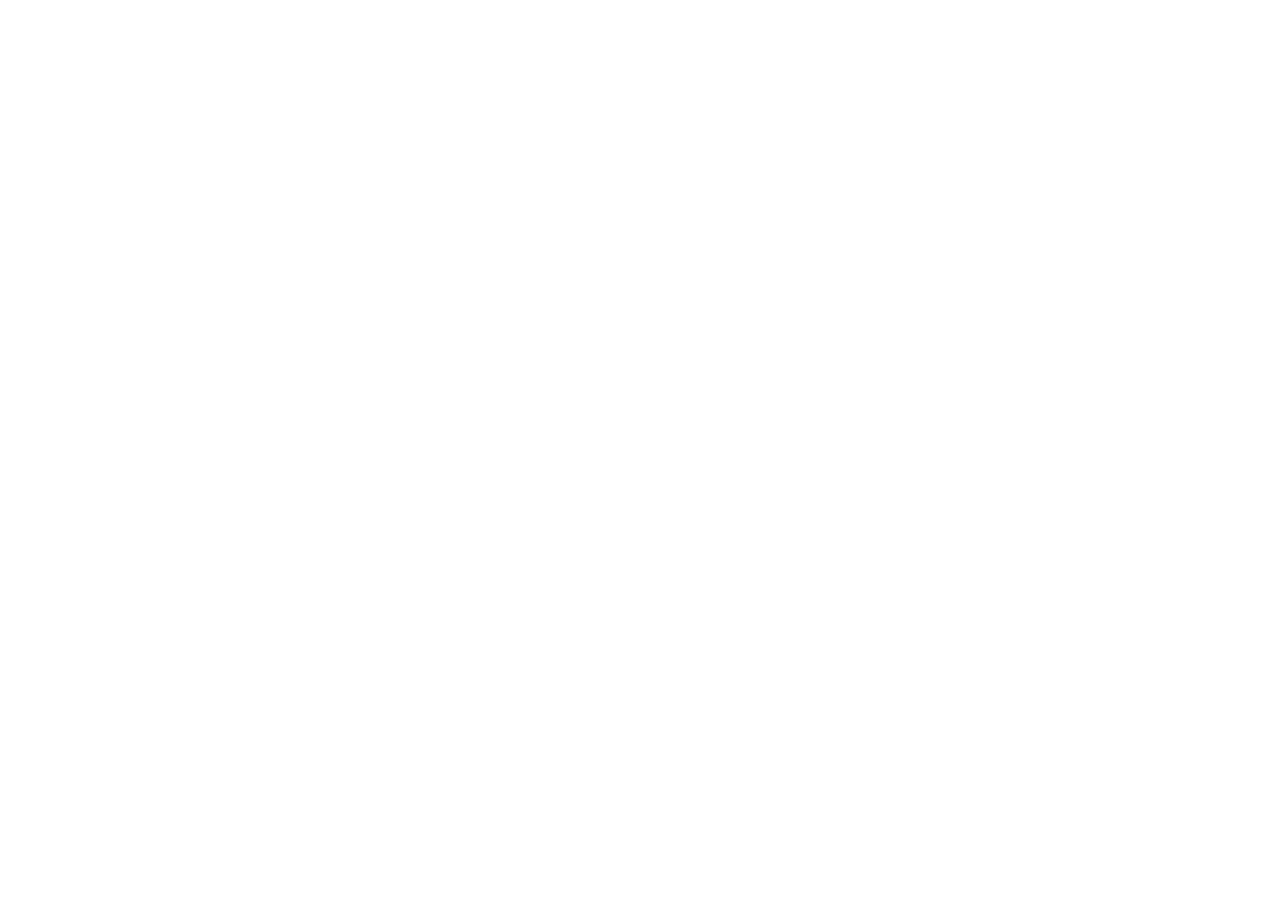
==== backend-server-master-networkgraph/target/classes/templates/index.html @ f26cd3e0 "Add files via upload" ====
<html>
<head>
    <script src="https://cdn.anychart.com/releases/8.8.0/js/anychart-bundle.min.js"></script>
    <script src="https://cdn.anychart.com/releases/8.8.0/js/anychart-graph.min.js"></script>
    <script src="https://cdn.anychart.com/releases/8.8.0/js/anychart-data-adapter.min.js"></script>

    <style type="text/css">
        html, body, #container {
            width: 100%;
            height: 100%;
            margin: 0;
            padding: 0;
        }
    </style>
</head>
<body>
<div id="container"></div>
<script src="http://ajax.googleapis.com/ajax/libs/jquery/3.5.1/jquery.min.js"></script>

<script src="JavaScript/Networkgraph.js">
</script>
</body>
</html>
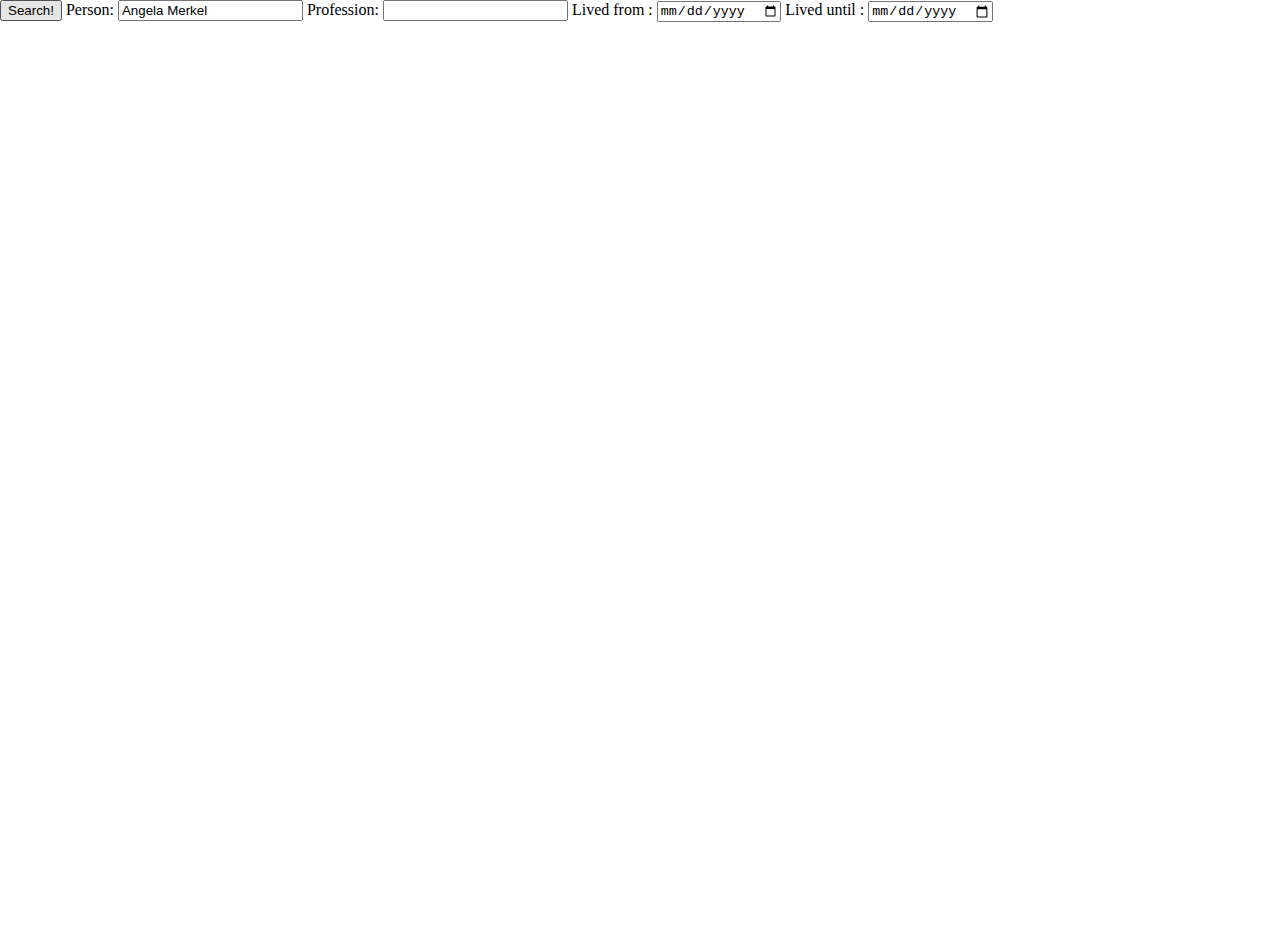
==== commit 638d8b38: "DB Connection workin! No Visualisation because of missing processing." ====
--- a/backend-server-master-networkgraph/target/classes/templates/index.html
+++ b/backend-server-master-networkgraph/target/classes/templates/index.html
@@ -14,6 +14,13 @@
     </style>
 </head>
 <body>
+<button id="SubmitInput" onclick="getSubmitFields()">Search!</button>
+<label>Person: <input type="text" id="PersonInput" value="Angela Merkel" ></label>
+<label>Profession: <input type="text" id="ProfessionInput" ></label>
+<label>Lived from : <input type="date" id="LivedFromInput" ></label>
+<label>Lived until : <input type="date" id="LivedUntilInput" ></label>
+<br>
+<br>
 <div id="container"></div>
 <script src="http://ajax.googleapis.com/ajax/libs/jquery/3.5.1/jquery.min.js"></script>
 
